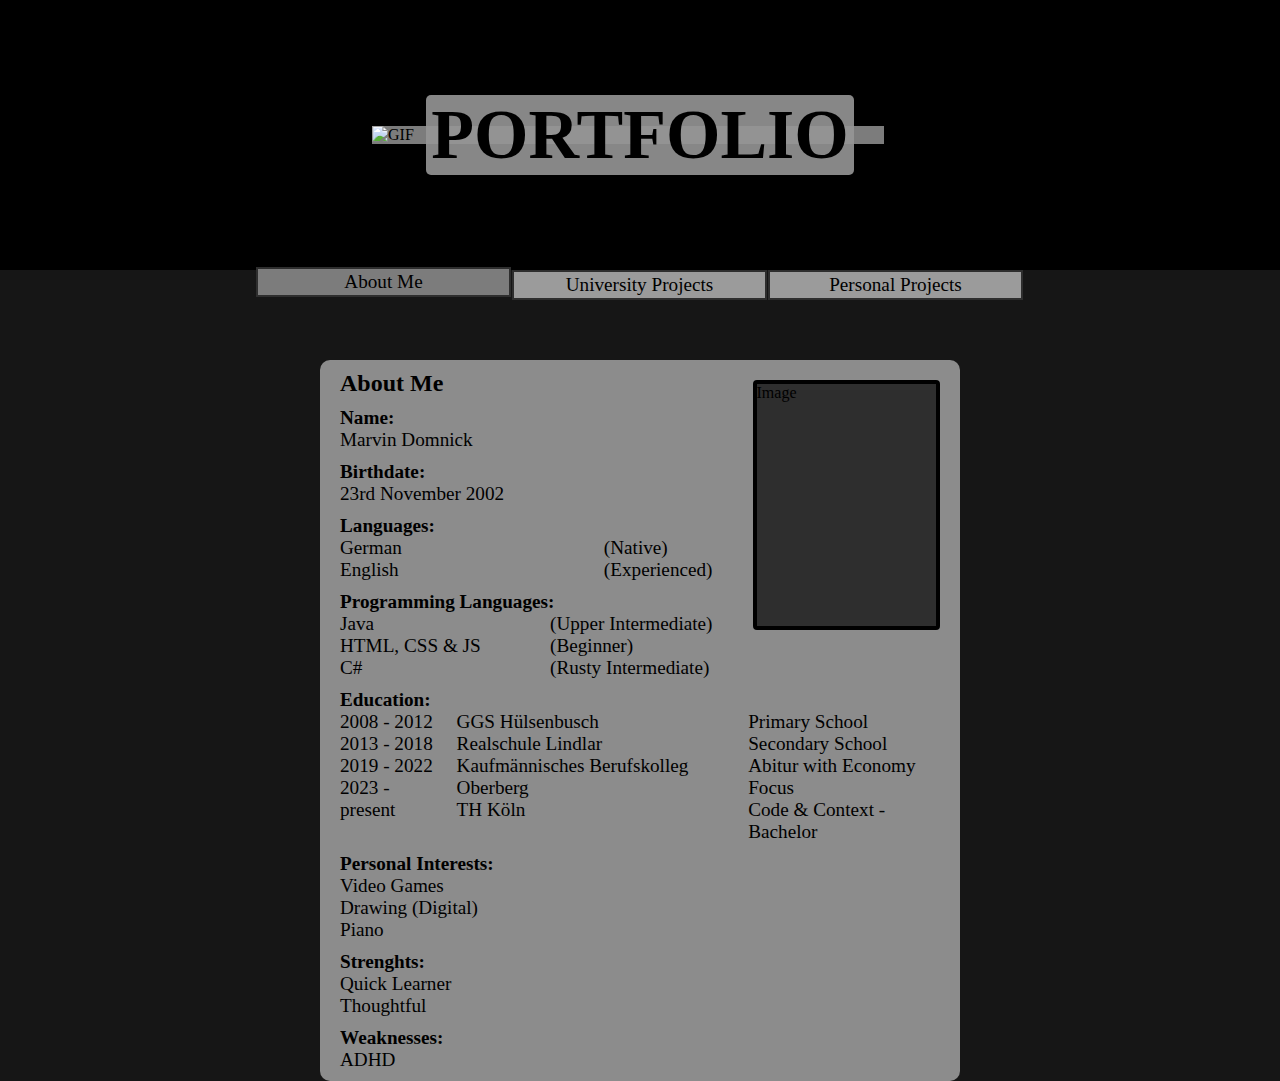
==== docs/index.html @ 407328a1 "Moved Sources to /docs" ====
<!DOCTYPE html>
<html lang="en">
  <head>
    <!-- Metadata goes here -->
    <meta charset="UTF-8"/>
    <title>Portfolio</title>
    <link rel="stylesheet" href="Stylesheets/main.css"/>
    <link rel="stylesheet" href="Stylesheets/misc.css"/>
  </head>
  <body>
    <!-- Content goes here -->
    <header class="header">
        <div class="headerMain">
            <img class="image" src="Media/Misc/HeaderBackground.gif" alt="GIF" width="40%">
            <div class="headerTitle">PORTFOLIO</div>
        </div>
        <nav class="headerSelector">
            <a class="selectorItem selectorItemCurrent" class="selectorItemPresent" href="index.html">
                <p>About Me</p>
            </a>
            <a class="selectorItem" href="university-projects.html">
                <p>University Projects</p>
            </a>
            <a class="selectorItem" href="personal-projects.html">
                <p>Personal Projects</p>
            </a>
        </nav>
    </header>
    
    <div class="page">
        <div class="contentContainer">
            <div class="inContentImage">Image</div>
            <div class="content">
                <h2>About Me</h2>

                <h3>Name:</h3>
                <p>Marvin Domnick</p>

                <h3>Birthdate:</h3>
                <p>23rd November 2002</p>
                
                <h3>Languages:</h3>
                <div class="gridColumns">
                    <div class="gridColumn">
                        <p>German</p>
                        <p>English</p>
                    </div>
                    <div class="gridColumn">
                        <p>(Native)</p>
                        <p>(Experienced)</p>
                    </div>
                </div>
                
                <h3>Programming Languages:</h3>
                <div class="gridColumns">
                    <div class="gridColumn">
                        <p>Java</p>
                        <p>HTML, CSS & JS</p>
                        <p>C#</p>
                    </div>
                    <div class="gridColumn">
                        <P>(Upper Intermediate)</P>
                        <p>(Beginner)</p>
                        <p>(Rusty Intermediate)</p>
                    </div>
                </div>

                <h3>Education:</h3>
                <div class="gridColumns">
                    <div class="gridColumn">
                        <p>2008 - 2012</p>
                        <p>2013 - 2018</p>
                        <p>2019 - 2022</p>
                        <p>2023 - present</p>
                    </div>
                    <div class="gridColumn">
                        <p>GGS Hülsenbusch</p>
                        <p>Realschule Lindlar</p>
                        <p>Kaufmännisches Berufskolleg Oberberg</p>
                        <p>TH Köln</p>
                    </div>
                    <div class="gridColumn">
                        <p>Primary School</p>
                        <p>Secondary School</p>
                        <p>Abitur with Economy Focus</p>
                        <P>Code & Context - Bachelor</P>
                    </div>
                </div>

                <h3>Personal Interests:</h3>
                <p>Video Games</p>
                <p>Drawing (Digital)</p>
                <p>Piano</p>

                <h3>Strenghts:</h3>
                <p>Quick Learner</p>
                <p>Thoughtful</p>

                <h3>Weaknesses:</h3>
                <p>ADHD</p>
            </div>
        </div>
    </div>

    <footer class="footer">

    </footer>
  </body>
</html>
---- docs/Stylesheets/main.css ----
body{
    background-color: rgb(22, 22, 22);
    padding: 0;
    margin: 0;

    * {
        padding:0;
        margin:0;
        box-sizing: border-box;
    }

    h1 {
        font-size: 70px;
    }

    p {
        color: rgb(216, 216, 216);
        font-size: larger;
    }

    .header {
        height: 300px;
        background-color: rgb(0, 0, 0);
    }

    .page {
        padding-top: 60px;
        padding-bottom: 60px;
        width: auto;
        height: fit-content;
    }

    .contentContainer {
        position: absolute;
        left: 50%;
        transform: translateX(-50%);

        background-color: rgb(140, 140, 140);
        width: 50%;
        min-height: 290px;
        height: fit-content;
        border-radius: 10px;
    }

    .content {
        
        padding-top: 10px;
        padding-bottom: 10px;
        margin-left: 20px;

        p {
            color: black;
        }

        h3 {
            margin-top: 10px;
            font-size: larger;
        }
    }

    .contentSelector {
        display: inline-flex;        
        justify-content: space-around;
        flex-wrap: wrap;
        width: 860px;
        
        position: absolute;
        left: 50%;
        transform: translateX(-50%);
    
        a:hover {
            bottom: 0.5%;
            scale: 1.01;
            background-color: rgb(155, 155, 155);
        }
    }

    .contentOption {
        position: relative;
        margin-bottom: 30px;

        border-radius: 10px;
        height: 300px;
        width: 400px;
        background-color: rgb(140, 140, 140);
    }

    .contentOption:last-child {
        margin-bottom: 0px;
    }

    .contentOptionTitle {
        position: absolute;
        left: 50%;
        transform: translateX(-50%);
        top: 5px;
        padding: 3px;

        background-color: rgba(36, 36, 36, 0.9);
        border-radius: 3px;

        text-align: center;
    }

    .inContentImage {
        float: right;
        width: 187.5px;
        height: 250px;
        margin: 20px;
        background-color: rgb(46, 46, 46);

        border: 4px solid;
        border-color: black;
        border-radius: 4px;
    }

    .headerMain {
        display: flex;
        justify-content: center;
        align-items: center;
        height: 90%;
        width: 100%;
    }

    .headerTitle {
        position: absolute;
        color: black;
        font-size: 70px;
        font-weight: bold;
        background-color: rgba(150, 150, 150, 0.90);
        background-size: contain;
        padding: 0px 5px 0px 5px;
        border-radius: 5px;
    }

    .headerSelector {
        background-color: rgb(22, 22, 22);
        height: 10%;
        display: flex;
        justify-content:center;
        align-items: center;
        padding-left: 20%;
        padding-right: 20%;

        a:link {
            text-decoration: none;
        }

        a:visited {
            text-decoration: none;
        }

        a:hover {
            background-color: rgb(140, 140, 140);
            position: relative;
            transform: translateY(-2px);
        }
    }

    .selectorItem {
        height: 100%;
        width: 33.33em;
        border: 2px solid;
        border-color: rgb(46, 46, 46);
        display: flex;
        align-items: center;
        justify-content: center;
        background-color: rgb(155, 155, 155);
        margin-right: 1px;

        p {
            color: black;
        }
    }

    .selectorItemCurrent {
        background-color: rgb(124, 124, 124);

        position: relative;
        bottom: 3px;
    }
}
---- docs/Stylesheets/misc.css ----
.gridRows {
    display: flex;
    flex-direction: column;
}

.gridRow {
    display: flex;
    flex-direction: row;
}

.gridColumns {
    display: flex;
    flex-direction: row;
    justify-content: space-between;
}

.gridColumn {
    display: inline-flex;
    flex-direction: column;
    margin-right: 20px;
}

.image {
    max-width: 100%;
    max-height: 100%;
    background-color: rgb(124, 124, 124);
    transform: translateX(-12px);
}
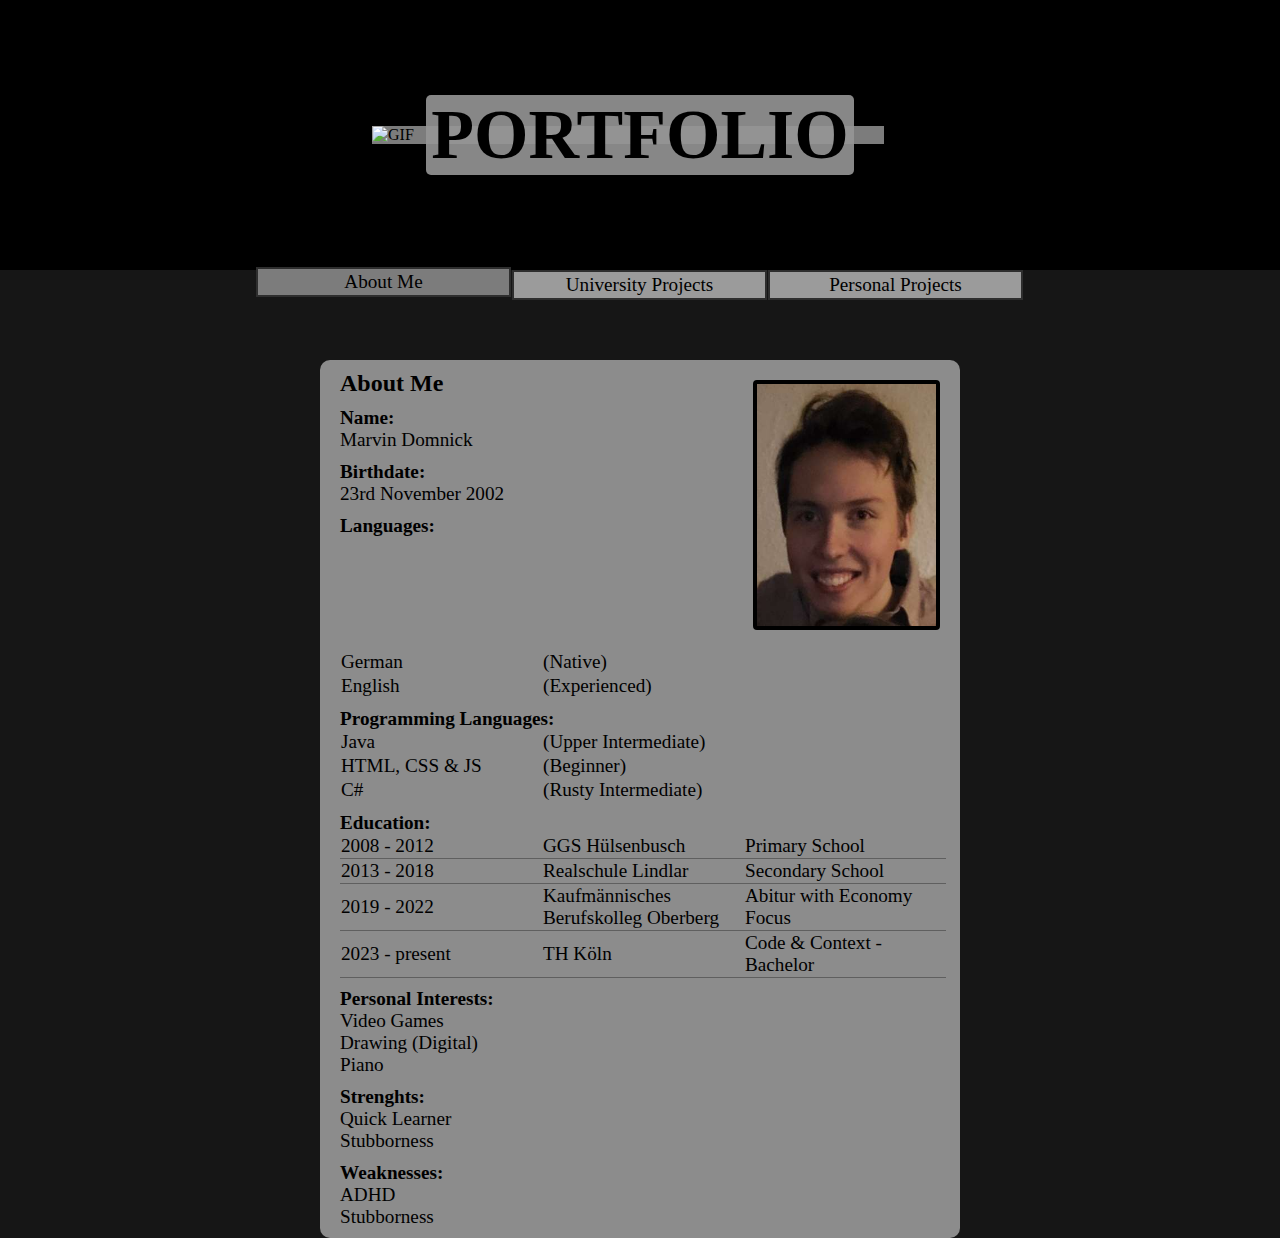
==== commit 9bffe6d3: "Renamed images, fixed html's" ====
--- a/docs/index.html
+++ b/docs/index.html
@@ -29,9 +29,9 @@
     
     <div class="page">
         <div class="contentContainer">
-            <div class="inContentImage">Image</div>
+            <img class="inContentImage" src="Media/Misc/ProfileImage.jpg"></img>
             <div class="content">
-                <h2>About Me</h2>
+                <h2 id="test">About Me</h2>
 
                 <h3>Name:</h3>
                 <p>Marvin Domnick</p>
@@ -40,49 +40,53 @@
                 <p>23rd November 2002</p>
                 
                 <h3>Languages:</h3>
-                <div class="gridColumns">
-                    <div class="gridColumn">
+                <div class="gridRows">
+                    <div class="gridRow">
                         <p>German</p>
+                        <p>(Native)</p>
+                    </div>
+                    <div class="gridRow">
                         <p>English</p>
-                    </div>
-                    <div class="gridColumn">
-                        <p>(Native)</p>
                         <p>(Experienced)</p>
                     </div>
                 </div>
                 
                 <h3>Programming Languages:</h3>
-                <div class="gridColumns">
-                    <div class="gridColumn">
+                <div class="gridRows">
+                    <div class="gridRow">
                         <p>Java</p>
+                        <P>(Upper Intermediate)</P>
+                    </div>
+                    <div class="gridRow">
                         <p>HTML, CSS & JS</p>
+                        <p>(Beginner)</p>
+                    </div>
+                    <div class="gridRow">
                         <p>C#</p>
-                    </div>
-                    <div class="gridColumn">
-                        <P>(Upper Intermediate)</P>
-                        <p>(Beginner)</p>
                         <p>(Rusty Intermediate)</p>
                     </div>
                 </div>
 
                 <h3>Education:</h3>
-                <div class="gridColumns">
-                    <div class="gridColumn">
+                <div class="gridRows">
+                    <div class="gridRow borderBelow">
                         <p>2008 - 2012</p>
+                        <p>GGS Hülsenbusch</p>
+                        <p>Primary School</p>
+                    </div>
+                    <div class="gridRow borderBelow">
                         <p>2013 - 2018</p>
+                        <p>Realschule Lindlar</p>
+                        <p>Secondary School</p>
+                    </div>
+                    <div class="gridRow borderBelow">
                         <p>2019 - 2022</p>
+                        <p>Kaufmännisches Berufskolleg Oberberg</p>
+                        <p>Abitur with Economy Focus</p>
+                    </div>
+                    <div class="gridRow borderBelow">
                         <p>2023 - present</p>
-                    </div>
-                    <div class="gridColumn">
-                        <p>GGS Hülsenbusch</p>
-                        <p>Realschule Lindlar</p>
-                        <p>Kaufmännisches Berufskolleg Oberberg</p>
                         <p>TH Köln</p>
-                    </div>
-                    <div class="gridColumn">
-                        <p>Primary School</p>
-                        <p>Secondary School</p>
-                        <p>Abitur with Economy Focus</p>
                         <P>Code & Context - Bachelor</P>
                     </div>
                 </div>
@@ -94,10 +98,11 @@
 
                 <h3>Strenghts:</h3>
                 <p>Quick Learner</p>
-                <p>Thoughtful</p>
+                <p>Stubborness</p>
 
                 <h3>Weaknesses:</h3>
                 <p>ADHD</p>
+                <p>Stubborness</p>
             </div>
         </div>
     </div>
--- a/docs/Stylesheets/main.css
+++ b/docs/Stylesheets/main.css
@@ -68,25 +68,134 @@
         left: 50%;
         transform: translateX(-50%);
     
-        a:hover {
+        
+    }
+
+    .contentOptionContainer {
+        position: relative;
+        margin-bottom: 30px;
+
+        height: 307.5px;
+        width: 407.5px;
+    }
+
+    .contentOption:last-child {
+        margin-bottom: 0px;
+    }
+
+    .contentOptionLink {
+        display: block;
+
+        border-radius: 10px;
+        height: 100%;
+        width: 100%;
+        background-color: black;
+
+        z-index: 3;
+    }
+    
+    .contentOptionLink:hover {
             bottom: 0.5%;
             scale: 1.01;
-            background-color: rgb(155, 155, 155);
-        }
-    }
-
-    .contentOption {
+            background-color: rgb(140, 140, 140);
+        }
+
+    .contentOptionImg {
+        max-height: 300px;
+        max-width: 400px;
+        border: 0px;
+        border-radius: 10px;
+        
+        position: absolute;
+        left: 50%;
+        top: 50%;
+        transform: translate(-50%, -50%);
+        z-index: 1;
+
+        pointer-events: none;
+    }
+    
+    .contentOptionImgTitle {
+        position: absolute;
+        left: 50%;
+        transform: translateX(-50%);
+        bottom: 20px;
+        padding: 3px;
+        z-index: 2;
+
+        background-color: rgba(36, 36, 36, 0.9);
+        border-radius: 3px;
+
+        text-align: center;
+        font-size: small;
+    }
+
+    .contentOptionImgSwapRight, .contentOptionImgSwapLeft {
+        position: absolute;
+        top: 50%;
+        transform: translateY(-50%);
+        
+        height: 40px;
+        width: 40px;
+        border: 0px;
+        border-radius: 20px;
+
+        z-index: 2;
+
+        background-color: rgba(47, 47, 47, 0.9);
+
+        text-align: center;
+        line-height: 20px;
+        font-size: larger;
+        font-weight: bolder;    
+    }
+
+    .contentOptionImgSwapLeft {
+        left: 3%;
+    }
+
+    .contentOptionImgSwapRight {
+        right: 3%;
+    }
+
+    .contentOptionImgSwapRight:hover, .contentOptionImgSwapLeft:hover {
+        background-color: rgba(140, 140, 140, 0.9);
+    }
+    
+    .contentOptionImgCounter {
+        position: absolute;
+        left: 50%;
+        transform: translateX(-50%);
+        bottom: 5px;
+        padding: 2px;
+        z-index: 2;
+
+        border-radius: 3px;
+
+        display: flex;
+        flex-direction: row;
+    }
+
+    .contentOptionImgCount {
+        width: 6px;
+        height: 6px;
+        border-radius: 3px;
+        margin-right: 7px;
+
+        background-color: rgba(47, 47, 47, 1);
+    }
+
+    .contentOptionImgCount:last-child {
+        margin-right: 0px;
+    }
+
+    .contentOptionImgCountCurrent {
         position: relative;
-        margin-bottom: 30px;
-
-        border-radius: 10px;
-        height: 300px;
-        width: 400px;
-        background-color: rgb(140, 140, 140);
-    }
-
-    .contentOption:last-child {
-        margin-bottom: 0px;
+        transform: translate(1px, -1px);
+        background-color: rgb(203, 203, 203);
+        height: 8px;
+        width: 8px;
+        border-radius: 4px;
     }
 
     .contentOptionTitle {
@@ -95,12 +204,13 @@
         transform: translateX(-50%);
         top: 5px;
         padding: 3px;
+        z-index: 2;
 
         background-color: rgba(36, 36, 36, 0.9);
         border-radius: 3px;
 
         text-align: center;
-    }
+    }    
 
     .inContentImage {
         float: right;
--- a/docs/Stylesheets/misc.css
+++ b/docs/Stylesheets/misc.css
@@ -1,11 +1,18 @@
 .gridRows {
-    display: flex;
+    display: inline-flex;
     flex-direction: column;
 }
 
 .gridRow {
     display: flex;
     flex-direction: row;
+    justify-content: space-between;
+    align-items: center;
+
+    p {
+        width: 200px;
+        margin: 1px;
+    }
 }
 
 .gridColumns {
@@ -25,4 +32,9 @@
     max-height: 100%;
     background-color: rgb(124, 124, 124);
     transform: translateX(-12px);
+}
+
+.borderBelow {
+    border-bottom: 1px solid;
+    border-color: rgba(50, 50, 50, 0.5);
 }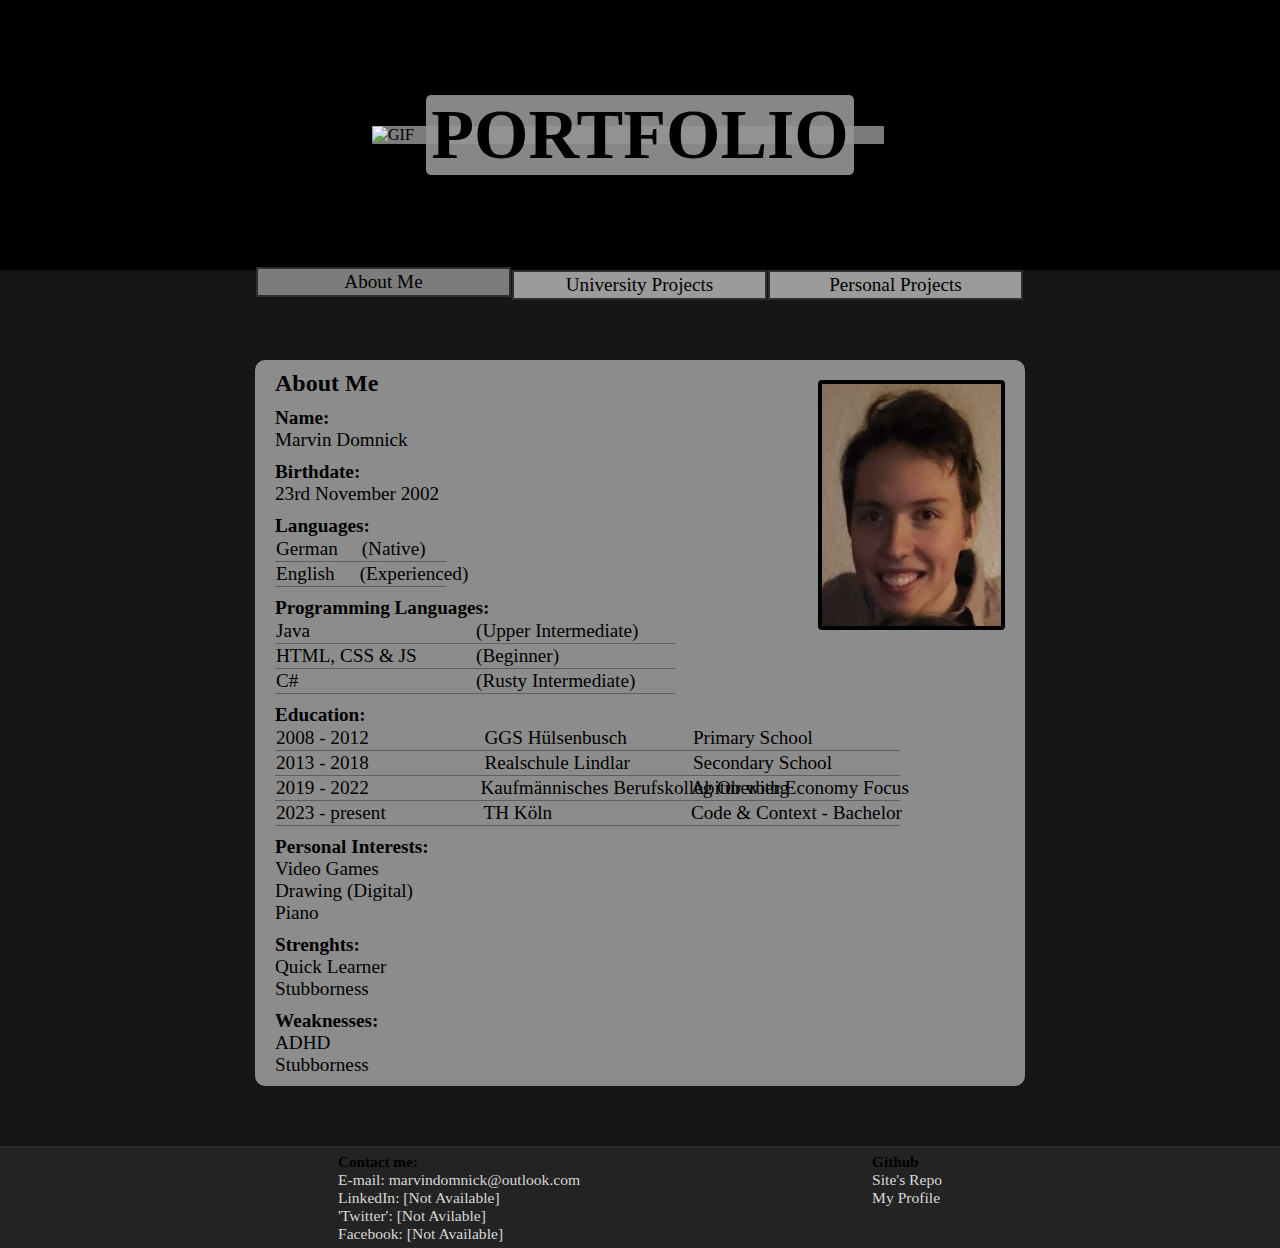
==== commit 2a3156f8: "Added very basic footer and made some layout slighty more responsive" ====
--- a/docs/index.html
+++ b/docs/index.html
@@ -41,27 +41,27 @@
                 
                 <h3>Languages:</h3>
                 <div class="gridRows">
-                    <div class="gridRow">
+                    <div class="gridRow halves">
                         <p>German</p>
                         <p>(Native)</p>
                     </div>
-                    <div class="gridRow">
+                    <div class="gridRow halves">
                         <p>English</p>
                         <p>(Experienced)</p>
                     </div>
                 </div>
                 
                 <h3>Programming Languages:</h3>
-                <div class="gridRows">
-                    <div class="gridRow">
+                <div class="gridRows" style="width: 400px;">
+                    <div class="gridRow halves">
                         <p>Java</p>
                         <P>(Upper Intermediate)</P>
                     </div>
-                    <div class="gridRow">
+                    <div class="gridRow halves">
                         <p>HTML, CSS & JS</p>
                         <p>(Beginner)</p>
                     </div>
-                    <div class="gridRow">
+                    <div class="gridRow halves">
                         <p>C#</p>
                         <p>(Rusty Intermediate)</p>
                     </div>
@@ -69,22 +69,22 @@
 
                 <h3>Education:</h3>
                 <div class="gridRows">
-                    <div class="gridRow borderBelow">
+                    <div class="gridRow thirds">
                         <p>2008 - 2012</p>
                         <p>GGS Hülsenbusch</p>
                         <p>Primary School</p>
                     </div>
-                    <div class="gridRow borderBelow">
+                    <div class="gridRow thirds">
                         <p>2013 - 2018</p>
                         <p>Realschule Lindlar</p>
                         <p>Secondary School</p>
                     </div>
-                    <div class="gridRow borderBelow">
+                    <div class="gridRow thirds">
                         <p>2019 - 2022</p>
                         <p>Kaufmännisches Berufskolleg Oberberg</p>
                         <p>Abitur with Economy Focus</p>
                     </div>
-                    <div class="gridRow borderBelow">
+                    <div class="gridRow thirds">
                         <p>2023 - present</p>
                         <p>TH Köln</p>
                         <P>Code & Context - Bachelor</P>
@@ -108,7 +108,20 @@
     </div>
 
     <footer class="footer">
-
+        <div class="footerContent">
+            <section class="footerSection">
+                <h3>Contact me:</h3>
+                <p>E-mail: marvindomnick@outlook.com</p>
+                <p>LinkedIn: [Not Available]</p>
+                <p>'Twitter': [Not Avilable]</p>
+                <p>Facebook: [Not Available]</p>
+            </section>
+            <section class="footerSection">
+                <h3>Github</h3>
+                <a href="https://github.com/MarvinDomnick/marvindomnick.github.io/tree/main"><p>Site's Repo</p></a>
+                <a href="https://github.com/MarvinDomnick"><p>My Profile</p></a>
+            </section>
+        </div>
     </footer>
   </body>
 </html>--- a/docs/Stylesheets/main.css
+++ b/docs/Stylesheets/main.css
@@ -27,26 +27,65 @@
         padding-top: 60px;
         padding-bottom: 60px;
         width: auto;
+        min-height: 100%;
         height: fit-content;
     }
 
+    .footer {
+        display: flex;
+        justify-content: space-around;
+        background-color: rgb(35, 35, 35);
+
+        height: fit-content;
+        padding-top: 5px;
+        padding-bottom: 5px;
+        width: 100%;
+
+        border-top: 2px solid;
+        border-color: rgb(46, 46, 46);
+    }
+
+    .footerContent {
+        display: flex;
+        justify-content: space-around;
+
+        width: 70%;
+    }
+
+    .footerSection {
+        display: flex;
+        flex-direction: column;
+
+        font-size: 13px;
+
+        a:link {
+            text-decoration: none;
+        }
+
+        a:hover {
+            position: relative;
+            transform: translateX(2px);
+        }
+    }
+
     .contentContainer {
-        position: absolute;
+        position: relative;
         left: 50%;
         transform: translateX(-50%);
 
         background-color: rgb(140, 140, 140);
-        width: 50%;
-        min-height: 290px;
+        width: 770px;
         height: fit-content;
         border-radius: 10px;
     }
 
     .content {
+        height: fit-content;
         
         padding-top: 10px;
         padding-bottom: 10px;
         margin-left: 20px;
+        margin-right: 20px;
 
         p {
             color: black;
@@ -64,11 +103,9 @@
         flex-wrap: wrap;
         width: 860px;
         
-        position: absolute;
-        left: 50%;
-        transform: translateX(-50%);
-    
-        
+        position: relative;
+        left: 50%;
+        transform: translateX(-50%);
     }
 
     .contentOptionContainer {
--- a/docs/Stylesheets/misc.css
+++ b/docs/Stylesheets/misc.css
@@ -9,9 +9,12 @@
     justify-content: space-between;
     align-items: center;
 
+    border-bottom: 1px solid;
+    border-color: rgba(50, 50, 50, 0.5);
+
     p {
-        width: 200px;
         margin: 1px;
+        text-wrap: nowrap;
     }
 }
 
@@ -27,14 +30,21 @@
     margin-right: 20px;
 }
 
+.thirds {
+    p {
+        width: 33.333%;
+    }
+}
+
+.halves {
+    p {
+        width: 50%;
+    }
+}
+
 .image {
     max-width: 100%;
     max-height: 100%;
     background-color: rgb(124, 124, 124);
     transform: translateX(-12px);
-}
-
-.borderBelow {
-    border-bottom: 1px solid;
-    border-color: rgba(50, 50, 50, 0.5);
 }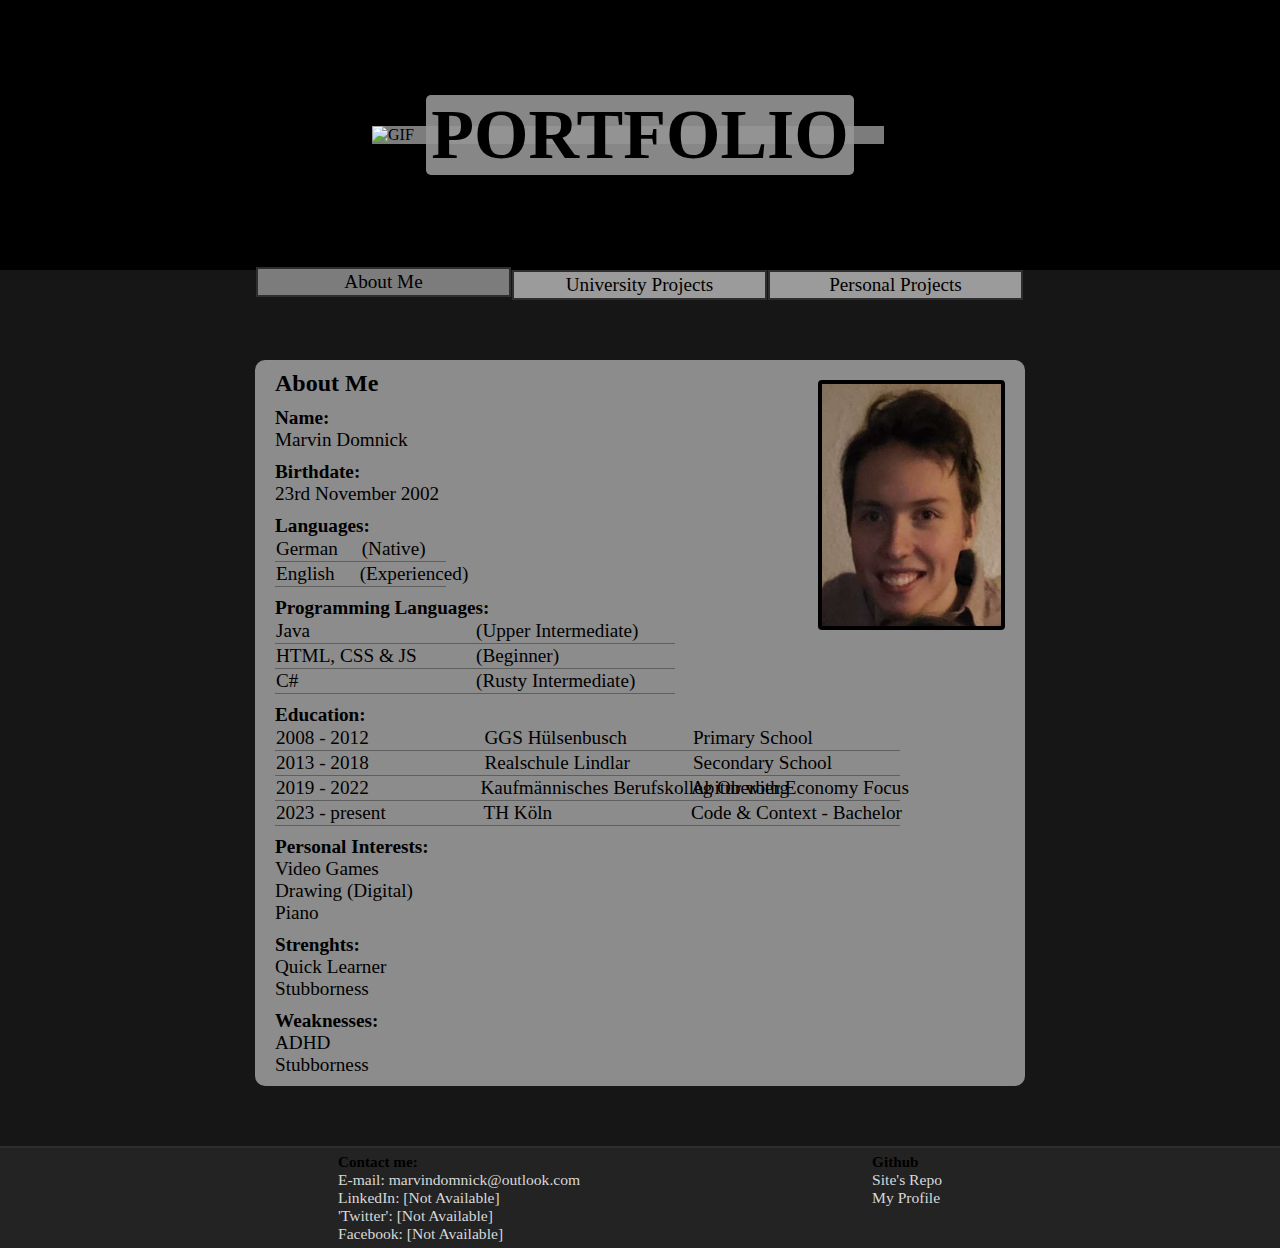
==== commit fb85cef5: "Fixed typo" ====
--- a/docs/index.html
+++ b/docs/index.html
@@ -113,7 +113,7 @@
                 <h3>Contact me:</h3>
                 <p>E-mail: marvindomnick@outlook.com</p>
                 <p>LinkedIn: [Not Available]</p>
-                <p>'Twitter': [Not Avilable]</p>
+                <p>'Twitter': [Not Available]</p>
                 <p>Facebook: [Not Available]</p>
             </section>
             <section class="footerSection">
